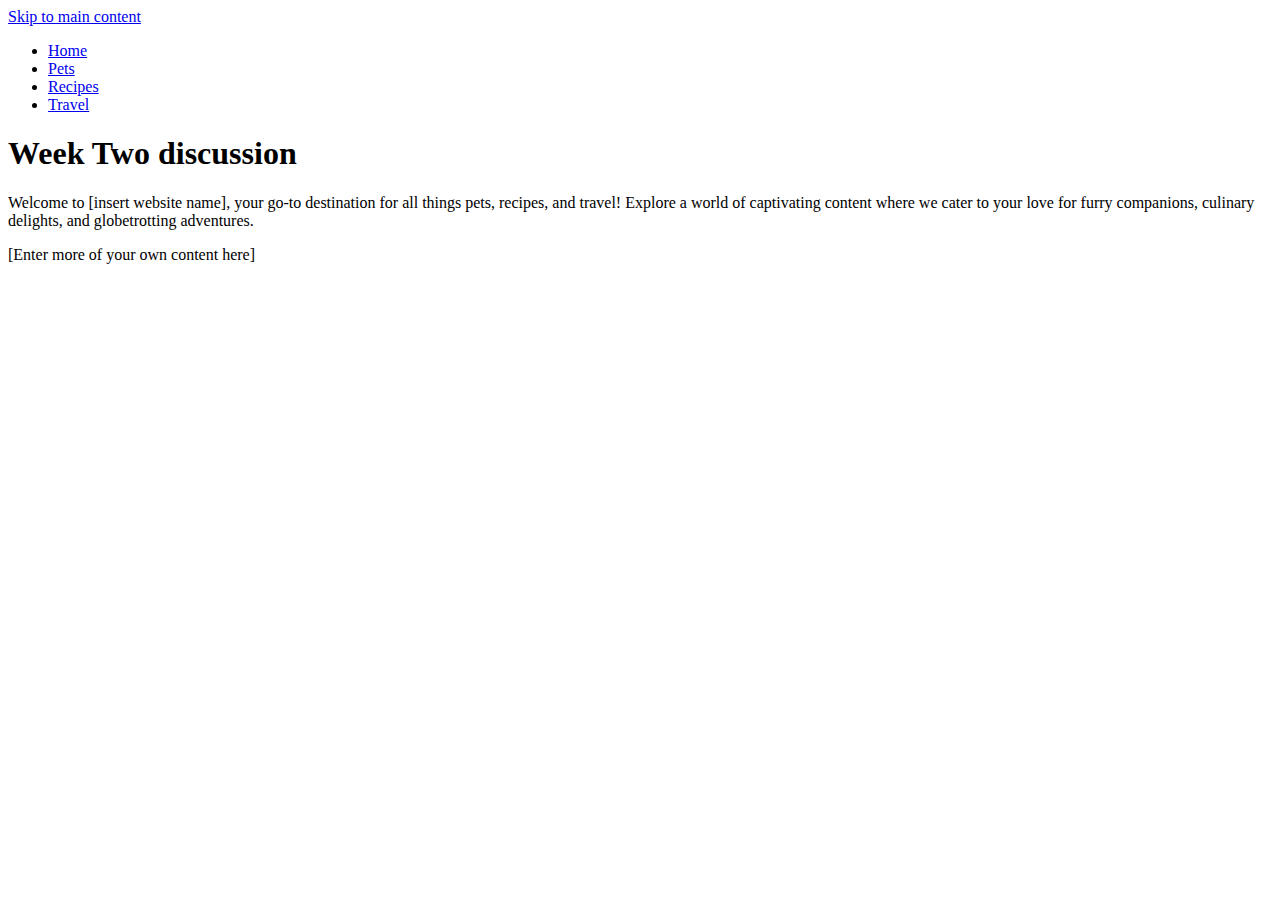
==== index.html @ 9c1e6ca9 "Add files via upload" ====
<!DOCTYPE html>
<html lang="en">
<head>
    <meta charset="UTF-8">
    <meta name="viewport" content="width=device-width, initial-scale=1.0">
    <link rel="stylesheet" href="css/html5reset.css">
    <link rel="stylesheet" href="css/style.css">
    <title>Pets</title>
</head>
<body>
    <header>
        <a href="index.html" class="skip">Skip to main content</a>
        <nav>
            <div class ="row menu">
                <ul>
                    <li><a class ="ex" id ="tp" href = "index.html">Home</a></li>
                    <li><a class ="ex" href = "pets.html">Pets</a></li>
                    <li><a class ="ex" href = "recipes.html">Recipes</a></li>
                    <li><a class ="ex" href = "travel.html">Travel</a></li>
                </ul>
            </div>
        </nav>
        <h1>Week Two discussion</h1>

    </header>
    <main>
        <div>
            <p>Welcome to [insert website name], your go-to destination for all things pets, recipes, and travel! Explore a world of captivating content where we cater to your love for furry companions, culinary delights, and globetrotting adventures. </p>

        </div>

<div>[Enter more of your own content here]</div>
            
            <!-- Jackie Wolf -->
    
        <div></div>
        <div></div>
        <div></div>
        <div></div>
    </main>
    
</body>
</html>
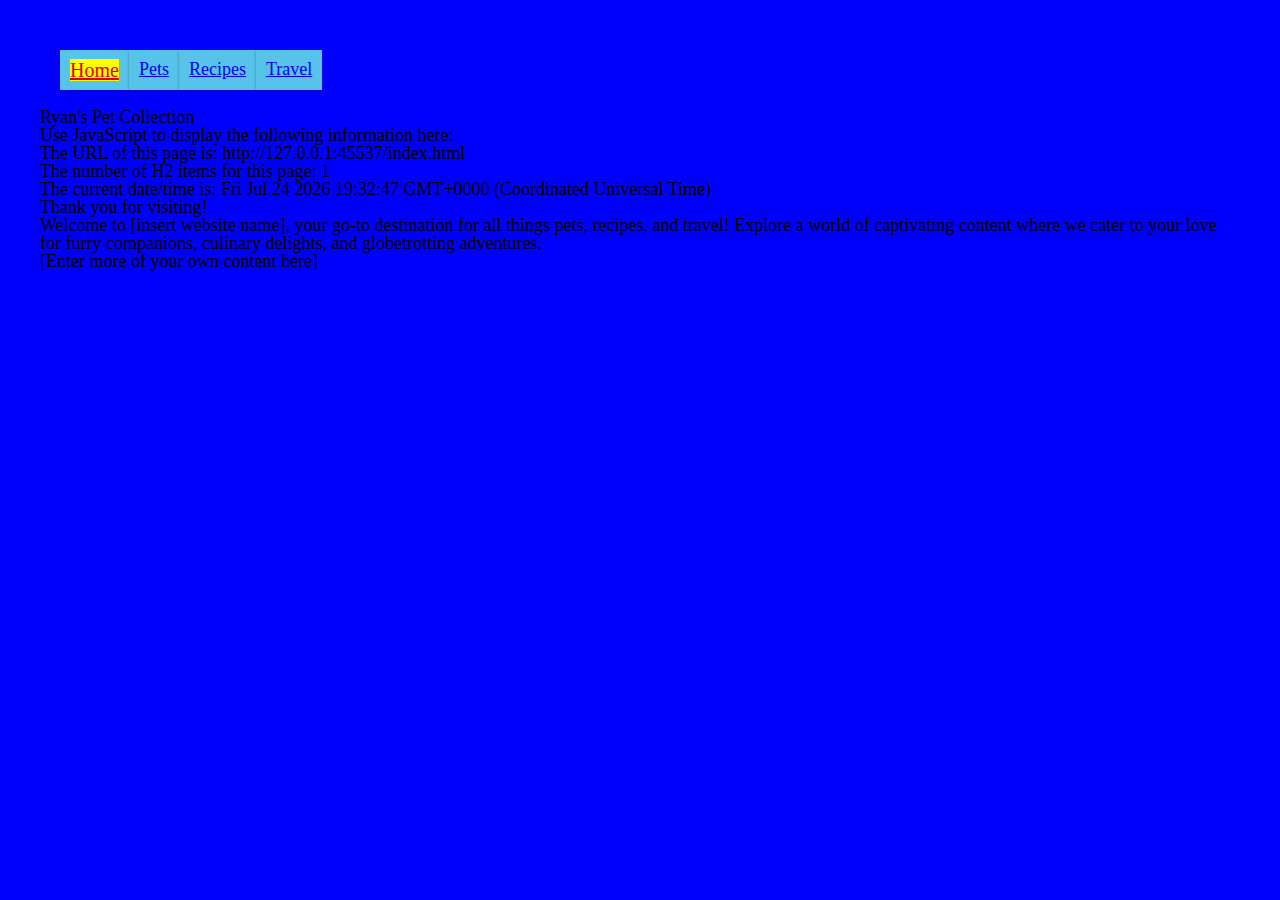
==== commit 6465ca28: "Add files via upload" ====
--- a/index.html
+++ b/index.html
@@ -5,14 +5,44 @@
     <meta name="viewport" content="width=device-width, initial-scale=1.0">
     <link rel="stylesheet" href="css/html5reset.css">
     <link rel="stylesheet" href="css/style.css">
+    <script type="text/javascript">
+        function displayInformation () {
+            // Your code goes here. 
+            // Do not change any other code in this file
+            // All of the steps below must be achieved using JavaScript!
+    
+            
+            // 1. Change the h1 element to your name.
+            document.querySelector("h1").innerHTML = "Ryan's Pet Collection"
+               
+            // 2. Update the three span elements using ONLY JavaScript
+            document.getElementById("URL").innerHTML =  document.URL; 
+            document.querySelector("#items").innerHTML = document.querySelectorAll("h2").length;           
+            document.querySelector("#time").innerHTML = new Date();
+            // 3. Change the background color and margin for the entire page.
+            document.body.style.backgroundColor = "blue";
+            document.body.style.margin = "20px";
+        }
+    
+        // 4. If someone uses the keyboard shortcut to copy the words "Thank you for visiting!" then add the words "Go Blue" to the final div.  
+        // Each occurrence should be on a separate line.  Don't use 
+        // paragraphs. 
+        function copyFunction(){
+            document.querySelector("#cheer").innerHTML += "<br>Go Blue \n";
+        }
+    
+                   
+    </script>
+
     <title>Pets</title>
 </head>
 <body>
+    <body onload="displayInformation();">
     <header>
         <a href="index.html" class="skip">Skip to main content</a>
-        <nav>
+        <nav class = "navbar">
             <div class ="row menu">
-                <ul>
+                <ul class = "navul">
                     <li><a class ="ex" id ="tp" href = "index.html">Home</a></li>
                     <li><a class ="ex" href = "pets.html">Pets</a></li>
                     <li><a class ="ex" href = "recipes.html">Recipes</a></li>
@@ -24,6 +54,20 @@
 
     </header>
     <main>
+        <div>
+            <h2>Use JavaScript to display the following information here:</h2>
+	        <p>
+                The URL of this page is: <span id = "URL"></span><br/>
+                The number of H2 items for this page: <span id = "items"></span><br/>
+                The current date/time is: <span id = "time"></span><br/>
+            </p>
+
+		    <p oncopy="copyFunction()">Thank you for visiting!</p>
+
+	        
+            <div id="cheer"></div>
+        </div>
+
         <div>
             <p>Welcome to [insert website name], your go-to destination for all things pets, recipes, and travel! Explore a world of captivating content where we cater to your love for furry companions, culinary delights, and globetrotting adventures. </p>
 
--- a/css/style.css
+++ b/css/style.css
@@ -0,0 +1,218 @@
+  a#tp {
+    font-size: 20px;
+    color:#E00000;
+    background-color: #ffff00;
+  }
+  
+  a.ex:hover, a.ex:active {
+    font-size: 150%;
+    color: #E00000;
+}
+
+.skip {
+    position: absolute;
+    left: -10000px;
+    top: auto;
+    width: 1px;
+    height: 1px;
+    overflow: hidden;
+  }
+  .row::after {
+    content: "";
+    clear: both;
+    display: table;
+  }
+  .skip:focus, a.skip:active {
+    color: #fff;
+    background-color:#000;
+    left: auto;
+    top: auto;
+    width: 30%;
+    height: auto;
+    overflow:auto;
+    margin: 10px 35%;
+    padding:5px;
+    border-radius: 15px;
+    border:4px solid #ffff00;
+    text-align:center;
+    font-size:1.2em;
+    z-index:999;
+}
+
+.menu li {
+    padding: 8px;
+    margin-bottom: 7px;
+    background-color: #58C3E9;
+    color: #ffffff;
+    box-shadow: 0 1px 3px rgba(0,0,0,0.12), 0 1px 2px rgba(0,0,0,0.24);
+  }
+
+  .grid > div{
+	max-height:40px;
+}
+
+.textgrid{
+	display: grid;
+	grid-row-gap: 5px;
+	grid-column-gap: 5px;
+	grid-template-columns: auto;
+    align-items: center;
+    justify-items: center;
+
+	/* Play with: */
+	/* justify-content:; */
+	/* justify-items:;  */
+	/* align-items:; */
+	/* align-content:; */
+ }
+ .imggrid1{
+	margin-top: 0;
+  margin-bottom: 0;
+  display: grid;
+  grid-template-columns: 80px 80px 80px 80px;
+  column-gap: 30px;
+  justify-content: center;
+ }
+ .imggrid2{
+	margin-top: 0;
+  margin-bottom: 0;
+  display: grid;
+  grid-template-columns: 80px 80px 80px;
+  column-gap: 30px;
+  justify-content: center;
+ }
+ .imggrid3{
+	margin-top: 0;
+  margin-bottom: 0;
+  display: grid;
+  grid-template-columns: 70px 70px 70px 70px 70px;
+  column-gap: 10px;
+  justify-content: center;
+ }
+ .box {
+    background-color: #444;
+    color: #fff;
+    border-radius: 5px;
+    padding: 20px;
+    font-size: 90%;
+    text-align: center;
+    
+  }
+  .set img{
+    width: auto;
+    height: auto;
+    object-fit: cover;
+  }    
+  .a {
+    grid-row: 1;
+    text-align: center;
+  }
+  .b {
+    grid-column: 1;
+    grid-row: 3;
+    text-align: center;
+  }
+  .c {
+    grid-column: 2;
+    grid-row: 3;
+  }
+  .d {
+    grid-column: 1;
+    grid-row: 4;
+  }
+  .e {
+    grid-column: 1;
+    grid-row: 4;
+  }
+  .f {
+    grid-row: 5;
+  }
+  .f {
+    grid-row: 2;
+    text-align: center;
+  }
+.box > img {
+    object-fit: cover;
+    width: 50%;
+    height: 50%;
+    display: block;
+    margin-left: auto;
+    margin-right: auto;
+    width: 50%;
+    }
+    
+    .animation {
+      background-color: purple;
+    }
+    @media (prefers-reduced-motion) {
+        video {
+          display: none;
+
+        }
+      }
+    @media (prefers-reduced-motion: reduce) {
+        .animation {
+          display: none;
+        }
+      }
+
+ 
+
+
+@media screen and (min-width: 1024px){
+
+	body{
+	}
+
+	.grid > div{
+		max-height:none;
+	}
+
+
+}
+
+@media screen and (min-width: 768px) {
+  body {
+    font-size: 18px;
+    padding: 20px;
+
+  }
+
+  .grid > div {
+    max-height: 60px;
+  }
+
+
+  .menu li {
+    padding: 10px;
+    margin-bottom: 8px;
+  }
+
+  .box {
+    padding: 25px;
+    font-size: 105%;
+  }
+
+
+  .skip:focus, a.skip:active {
+    width: 40%; 
+    margin: 10px 30%; 
+  }
+
+  .navbar {
+    display: flex;
+    position: sticky;
+    align-items: center;
+    justify-content: space-between;
+    top: 0px;
+    background-blend-mode: darken;
+    background-size: cover;
+    color: white;
+    padding: 10px 20px;
+}
+.navul {
+  display: flex;
+  list-style: none;
+}
+  
+}
